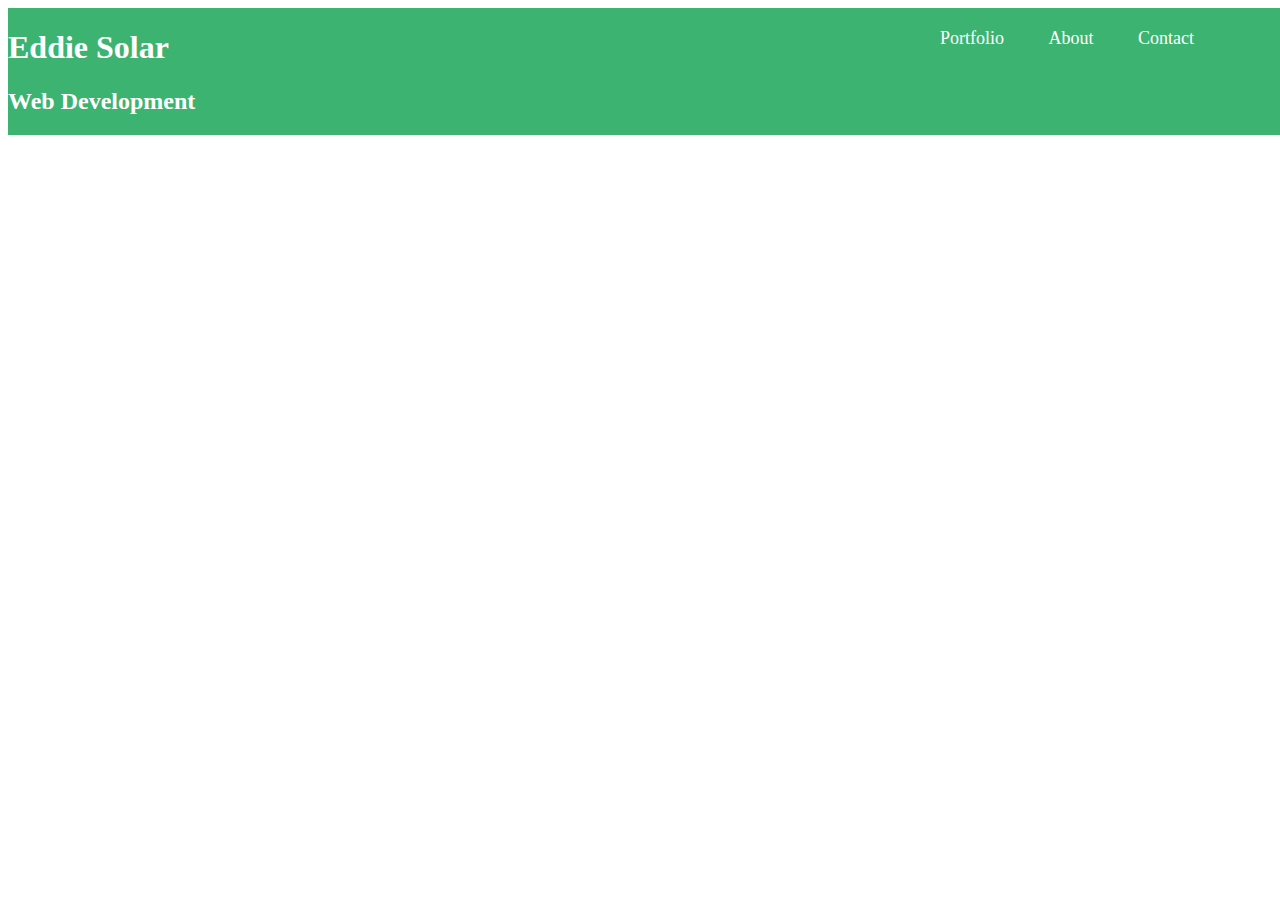
==== index.html @ 8d8a76a5 "started projects layout" ====
<!DOCTYPE html>
<html>
	<head>
		<title>EddieSolar | FrontEnd</title>
	    <meta charset='tf-8'>
	    <meta content='width=device-width, initial-scale=1.0' name='viewport'>
	    <link href='app/bower_components/normalize.css' rel='stylesheet' type='text/css'>
	    <link href='css/main.css' rel='stylesheet' type='text/css'>
	</head>
	<body>
		<header class="l-header">
			<a href="index.html" class="m-logo">
				<h1>Eddie Solar</h1>
				<h2>Web Development</h2>
			</a>
			<nav class="m-navi">
				<ul>
					<li>
						<a href="index.html">Portfolio</a>
					</li>
					<li>
						<a href="about.html">About</a>
					</li>
					<li>
						<a href="contact.html">Contact</a>
					</li>
				</ul>
			</nav>
		</header>
		<section class="l-gallery">
			
		</section>
	</body>
</html>
---- css/main.css ----
html {
  box-sizing: border-box;
  width: 100%; }

*, *:before, *:after {
  box-sizing: inherit; }

body {
  width: 100%; }

header {
  width: 100%;
  float: left; }

a {
  color: white; }
  a:link {
    text-decoration: none; }
  a:visited {
    text-decoration: none; }
  a:hover {
    text-decoration: none; }
  a:active {
    text-decoration: none; }

ul {
  list-style: none; }

.l-header {
  background: #3CB371; }

.m-logo {
  text-align: center; }
  @media screen and (min-width: 660px) {
    .m-logo {
      float: left;
      margin-right: 5%;
      text-align: left;
      width: 45%; } }

.m-navi {
  text-align: center;
  width: 100%;
  background: #90EE90; }
  @media screen and (min-width: 660px) {
    .m-navi {
      background: none;
      float: right;
      font-size: 1.125em;
      margin-right: 5%;
      text-align: right;
      width: 45%; } }
  .m-navi ul {
    margin: 0 10px;
    padding: 0; }
    .m-navi ul li {
      display: inline-block;
      margin: 20px; }

/*# sourceMappingURL=main.css.map */
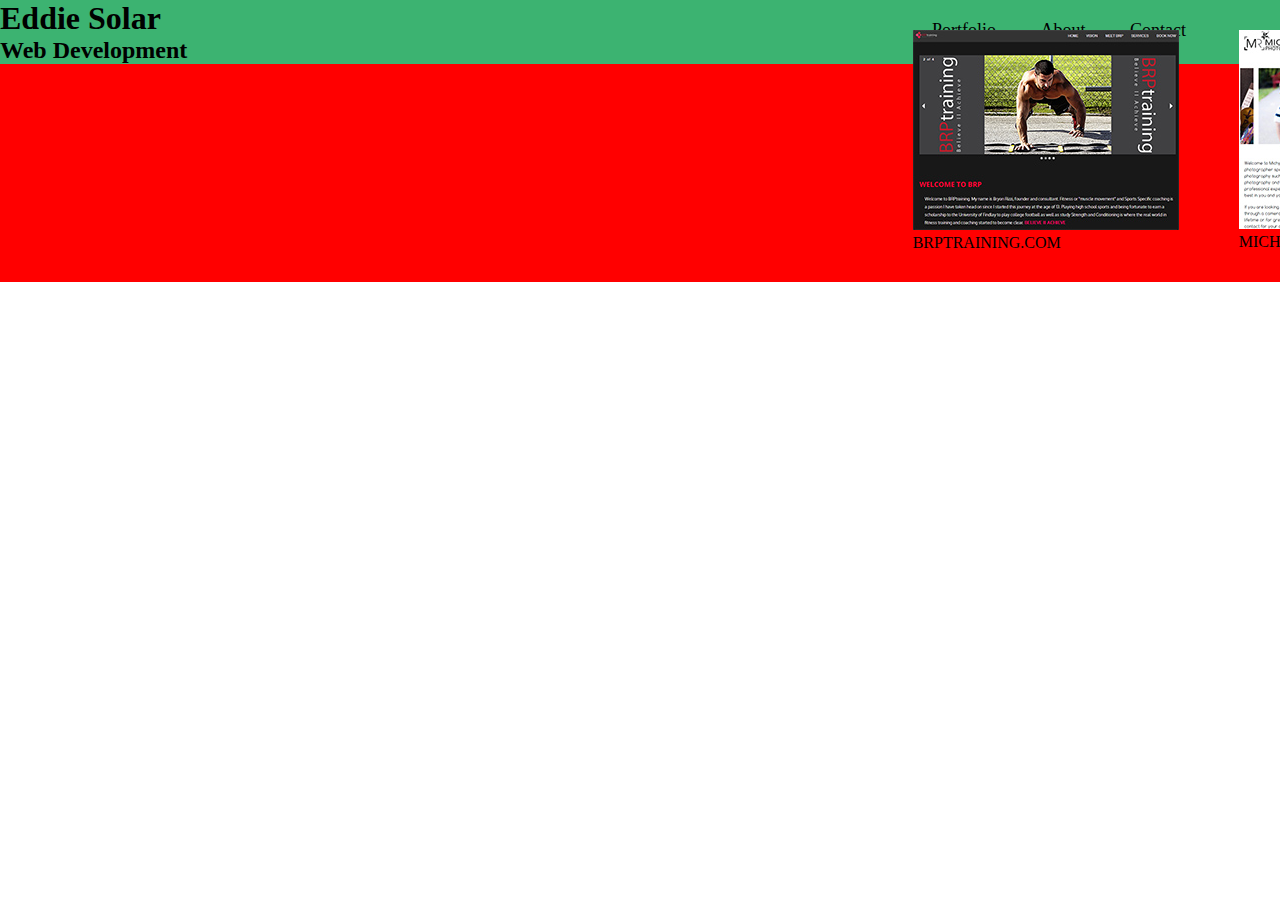
==== commit 9dd180fd: "added more layout" ====
--- a/index.html
+++ b/index.html
@@ -28,7 +28,24 @@
 			</nav>
 		</header>
 		<section class="l-gallery">
-			
+			<ul class="l-gallery-sites">
+	          	<li class="m-site">
+		            <img alt='BRP Training' src='images/brp.jpg'>
+		            <p>
+		              <a href='http://brptraining.com/'>BRPTRAINING.COM</a>
+		            </p>
+	          	</li>
+	          	<li class="m-site">
+		            <img alt='Michy R Photography' src='images/mrp.jpg'>
+		            <p>
+		              <a href='http://michyrphotography.com/'>MICHYRPHOTOGRAPHY.COM</a>
+		            </p>
+		         </li>
+	          	<li class="m-site">
+		            <img alt='Image' src='http://dummyimage.com/266x200/4682b4/b0c4de.jpg&amp;text=Coming+Soon'>
+		            <p>Under Construction</p>
+	          	</li>
+	        </ul>
 		</section>
 	</body>
 </html>--- a/css/main.css
+++ b/css/main.css
@@ -3,7 +3,9 @@
   width: 100%; }
 
 *, *:before, *:after {
-  box-sizing: inherit; }
+  box-sizing: inherit;
+  margin: 0;
+  padding: 0; }
 
 body {
   width: 100%; }
@@ -13,7 +15,7 @@
   float: left; }
 
 a {
-  color: white; }
+  color: black; }
   a:link {
     text-decoration: none; }
   a:visited {
@@ -29,9 +31,16 @@
 .l-header {
   background: #3CB371; }
 
+.l-gallery {
+  background: red; }
+  .l-gallery ul {
+    display: flex;
+    flex-direction: row;
+    justify-content: center; }
+
 .m-logo {
   text-align: center; }
-  @media screen and (min-width: 660px) {
+  @media screen and (min-width: 715px) {
     .m-logo {
       float: left;
       margin-right: 5%;
@@ -42,7 +51,7 @@
   text-align: center;
   width: 100%;
   background: #90EE90; }
-  @media screen and (min-width: 660px) {
+  @media screen and (min-width: 715px) {
     .m-navi {
       background: none;
       float: right;
@@ -57,4 +66,7 @@
       display: inline-block;
       margin: 20px; }
 
+.m-site {
+  margin: 30px; }
+
 /*# sourceMappingURL=main.css.map */
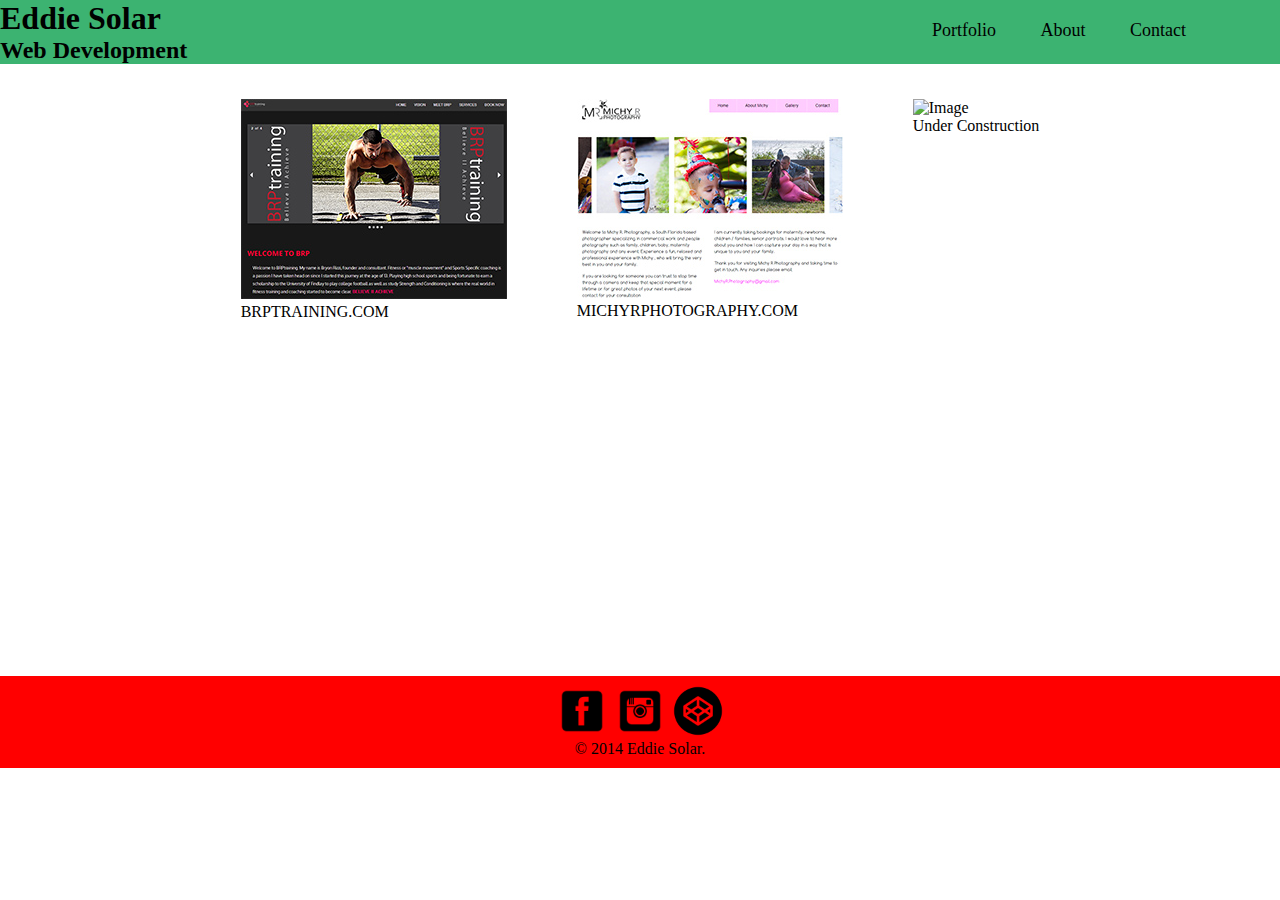
==== commit f0a57286: "added flexbox layout and more styles" ====
--- a/index.html
+++ b/index.html
@@ -40,12 +40,26 @@
 		            <p>
 		              <a href='http://michyrphotography.com/'>MICHYRPHOTOGRAPHY.COM</a>
 		            </p>
-		         </li>
+		        </li>
 	          	<li class="m-site">
 		            <img alt='Image' src='http://dummyimage.com/266x200/4682b4/b0c4de.jpg&amp;text=Coming+Soon'>
 		            <p>Under Construction</p>
 	          	</li>
 	        </ul>
 		</section>
+		<footer>
+			<section class="m-foot">
+		     	<a href='https://www.facebook.com/eddie.solar.3'>
+		        	<img alt='Facebook Logo' class='m-socialicon' src='images/fb.png'>
+		      	</a>
+		      	<a href='https://twitter.com/esolar07'>
+		        	<img alt='Twitter Logo' class='m-socialicon' src='images/ig.png'>
+		      	</a>
+		      	<a href='http://codepen.io/eddie07/'>
+		        	<img alt='CodePen Logo' class='m-socialicon' src='images/cp.png'>
+		      	</a>
+		      	<p>&copy; 2014 Eddie Solar.</p>
+	      	</section>
+	    </footer>
 	</body>
 </html>--- a/css/main.css
+++ b/css/main.css
@@ -28,15 +28,32 @@
 ul {
   list-style: none; }
 
+footer {
+  width: 100%;
+  background: red;
+  margin-top: 25%;
+  padding: 10px; }
+
 .l-header {
-  background: #3CB371; }
+  background: #3CB371;
+  padding-top: 5%; }
+  @media screen and (min-width: 715px) {
+    .l-header {
+      padding-top: 0; } }
 
 .l-gallery {
-  background: red; }
-  .l-gallery ul {
+  width: 90%;
+  margin: 0 auto;
+  padding-top: 20px; }
+  .l-gallery-sites {
+    width: 100%;
     display: flex;
-    flex-direction: row;
+    flex-direction: column;
     justify-content: center; }
+    @media screen and (min-width: 620px) {
+      .l-gallery-sites {
+        flex-direction: row;
+        flex-wrap: wrap; } }
 
 .m-logo {
   text-align: center; }
@@ -67,6 +84,18 @@
       margin: 20px; }
 
 .m-site {
-  margin: 30px; }
+  margin: 35px; }
+
+.m-socialicon {
+  width: 50px;
+  height: 50px;
+  margin: 0 2px; }
+
+.m-foot {
+  width: 50%;
+  margin: 0 auto;
+  text-align: center;
+  font-sizs: 0.75em;
+  /* 1.2px / 16px */ }
 
 /*# sourceMappingURL=main.css.map */
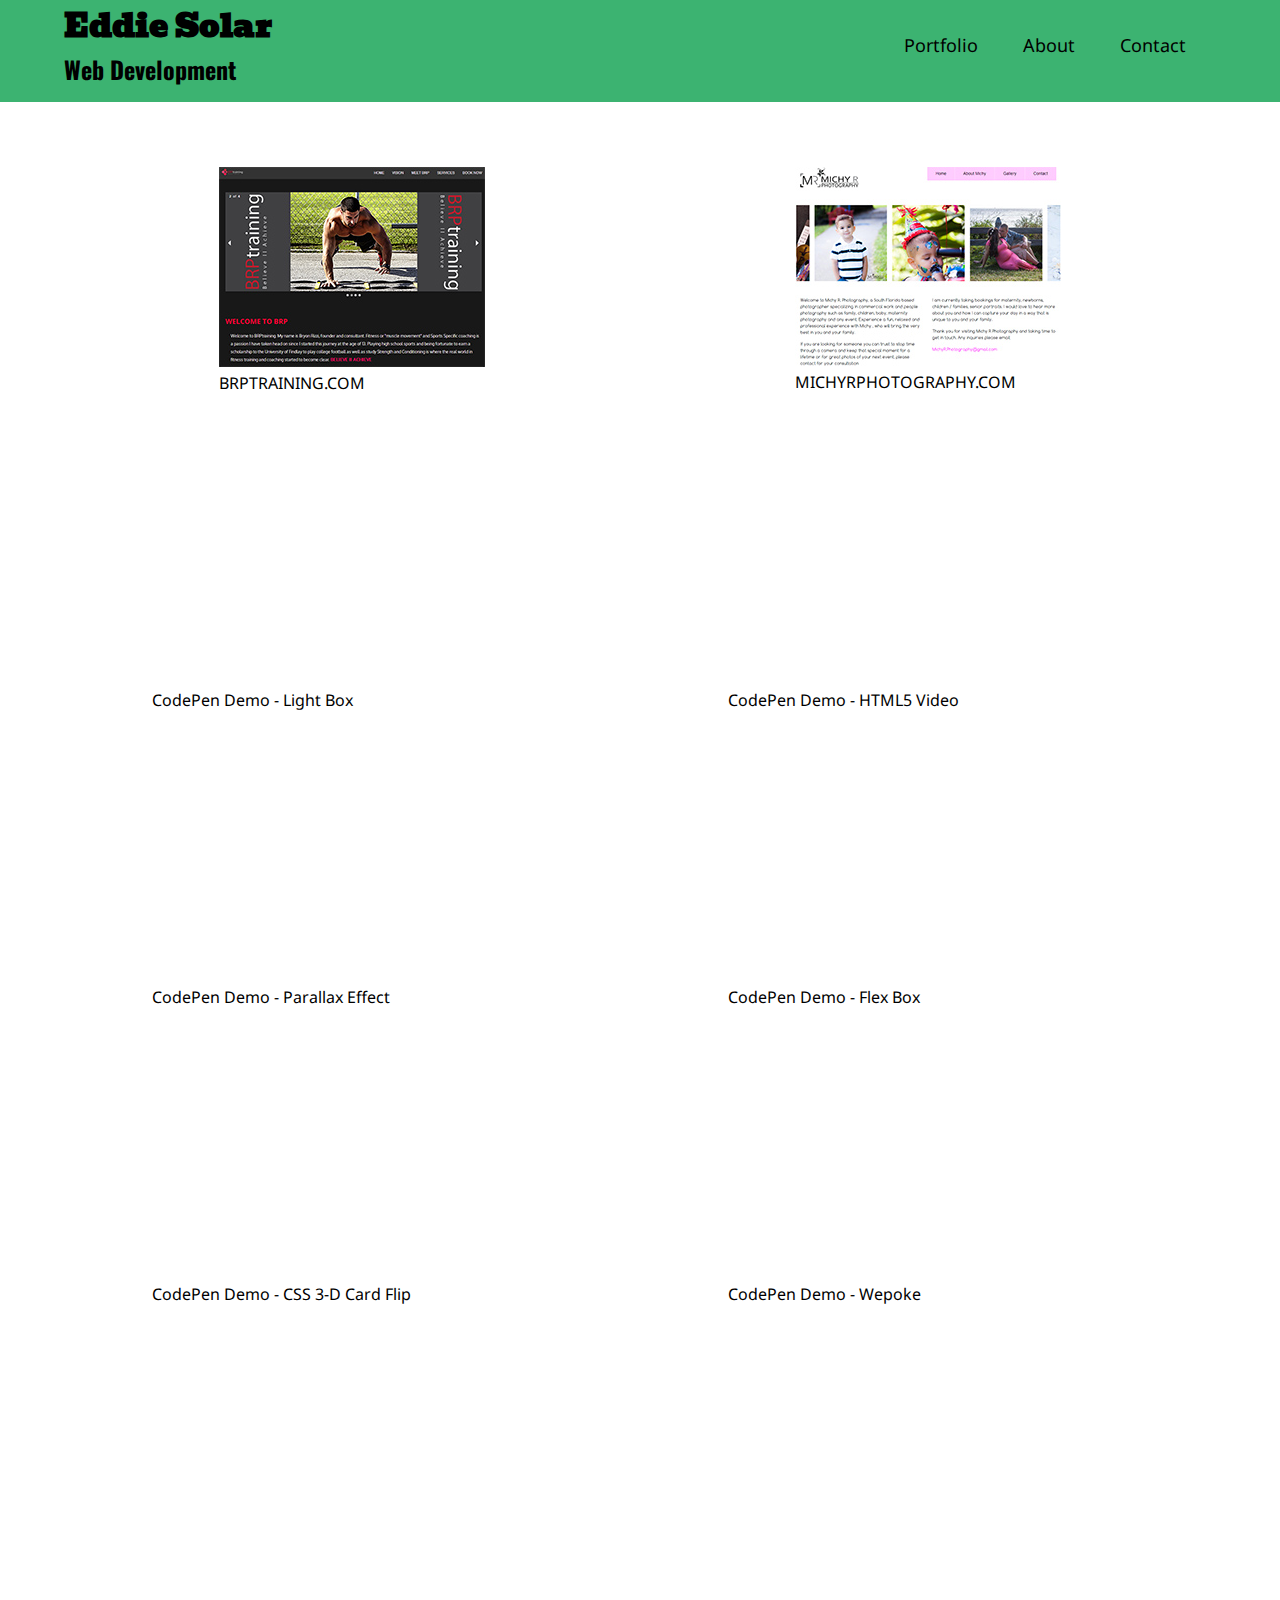
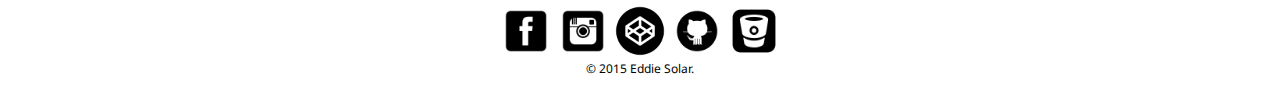
==== commit 55e62acf: "added coodepen demos. more styles" ====
--- a/index.html
+++ b/index.html
@@ -5,7 +5,9 @@
 	    <meta charset='tf-8'>
 	    <meta content='width=device-width, initial-scale=1.0' name='viewport'>
 	    <link href='app/bower_components/normalize.css' rel='stylesheet' type='text/css'>
+	    <link href='http://fonts.googleapis.com/css?family=Droid+Sans|Bevan|Oswald' rel='stylesheet' type='text/css'>
 	    <link href='css/main.css' rel='stylesheet' type='text/css'>
+
 	</head>
 	<body>
 		<header class="l-header">
@@ -41,10 +43,43 @@
 		              <a href='http://michyrphotography.com/'>MICHYRPHOTOGRAPHY.COM</a>
 		            </p>
 		        </li>
+	        </ul>
+		</section>
+
+		<section class="l-gallery">
+			<ul class="l-gallery-sites">
+
+		        <li class="m-site">
+	          		<iframe src="http://codepen.io/eddie07/debug/bgfIB/" width="400" height="200" style="border:none"></iframe>
+		            <!-- <img alt='Image' src='http://dummyimage.com/266x200/4682b4/b0c4de.jpg&amp;text=Coming+Soon'> -->
+		            <p><a href='http://codepen.io/eddie07/pen/bgfIB'/>CodePen Demo - Light Box</a></p>
+	          	</li>
+
+		        <li class="m-site">
+	          		<iframe src="http://codepen.io/eddie07/debug/uIymd/" width="400" height="200" style="border:none"></iframe>
+		            <p><a href='http://codepen.io/eddie07/pen/uIymd?'>CodePen Demo - HTML5 Video</a></p>
+	          	</li>
+
 	          	<li class="m-site">
-		            <img alt='Image' src='http://dummyimage.com/266x200/4682b4/b0c4de.jpg&amp;text=Coming+Soon'>
-		            <p>Under Construction</p>
+	          		<iframe src="http://codepen.io/eddie07/debug/gbmoXJ/?"width="400" height="200" style="border:none"></iframe>
+		            <p><a href='http://codepen.io/eddie07/pen/gbmoXJ'>CodePen Demo - Parallax Effect</a></p>
 	          	</li>
+
+	          	<li class="m-site">
+	          		<iframe src="http://codepen.io/eddie07/debug/xlEtC/?" width="400" height="200" style="border:none"></iframe>
+		            <p><a href='http://codepen.io/eddie07/pen/xlEtC'>CodePen Demo - Flex Box</a></p>
+	          	</li>
+
+	          	<li class="m-site">
+	          		<iframe src="http://codepen.io/eddie07/debug/cvHiC/?" width="400" height="200" style="border:none"></iframe>
+		            <p><a href='http://codepen.io/eddie07/pen/cvHiC'>CodePen Demo - CSS 3-D Card Flip</a></p>
+	          	</li>
+
+	          	<li class="m-site">
+	          		<iframe src="http://s.codepen.io/eddie07/debug/rqdDB?" width="400" height="200" style="border:none"></iframe>
+		            <p><a href='http://codepen.io/eddie07/pen/rqdDB'>CodePen Demo - Wepoke</a></p>
+	          	</li>
+
 	        </ul>
 		</section>
 		<footer>
@@ -58,7 +93,13 @@
 		      	<a href='http://codepen.io/eddie07/'>
 		        	<img alt='CodePen Logo' class='m-socialicon' src='images/cp.png'>
 		      	</a>
-		      	<p>&copy; 2014 Eddie Solar.</p>
+		      	<a href='https://github.com/esolar07'>
+		        	<img alt='GitHub Logo' class='m-socialicon' src='images/gh.png'>
+		      	</a>
+		      	<a href='https://bitbucket.org/dashboard/overview'>
+		        	<img alt='BitBucket Logo' class='m-socialicon' src='images/bb.png'>
+		      	</a>
+		      	<p>&copy; 2015 Eddie Solar.</p>
 	      	</section>
 	    </footer>
 	</body>
--- a/css/main.css
+++ b/css/main.css
@@ -8,7 +8,14 @@
   padding: 0; }
 
 body {
-  width: 100%; }
+  width: 100%;
+  font-family: 'Droid Sans', sans-serif; }
+
+img {
+  max-width: 100%; }
+
+iframe {
+  overflow: hidden; }
 
 header {
   width: 100%;
@@ -25,18 +32,25 @@
   a:active {
     text-decoration: none; }
 
+h1 {
+  font-family: 'Bevan', cursive; }
+
+h2 {
+  font-family: 'Oswald', sans-serif;
+  padding-bottom: 15px; }
+
 ul {
   list-style: none; }
 
 footer {
   width: 100%;
-  background: red;
-  margin-top: 25%;
+  margin-top: 20%;
   padding: 10px; }
 
 .l-header {
   background: #3CB371;
-  padding-top: 5%; }
+  padding-top: 5%;
+  margin-bottom: 30px; }
   @media screen and (min-width: 715px) {
     .l-header {
       padding-top: 0; } }
@@ -55,12 +69,23 @@
         flex-direction: row;
         flex-wrap: wrap; } }
 
+.l-contact, .l-about {
+  width: 60%;
+  margin: 0 auto;
+  padding: 200px 0 30px;
+  font-size: 1.5em; }
+
+@media screen and (min-width: 715px) {
+  .l-about {
+    width: 80%;
+    font-size: 1.5em; } }
+
 .m-logo {
   text-align: center; }
   @media screen and (min-width: 715px) {
     .m-logo {
       float: left;
-      margin-right: 5%;
+      margin-left: 5%;
       text-align: left;
       width: 45%; } }
 
@@ -82,9 +107,60 @@
     .m-navi ul li {
       display: inline-block;
       margin: 20px; }
+      .m-navi ul li a:hover {
+        color: white; }
+      @media screen and (min-width: 715px) {
+        .m-navi ul li {
+          vertical-align: middle;
+          line-height: 50px; } }
 
 .m-site {
-  margin: 35px; }
+  margin: 35px auto;
+  perspective: 250px; }
+  .m-site img {
+    transition: 100ms;
+    transform: translateZ(0px); }
+    .m-site img:hover {
+      box-shadow: 0px 0px 10px rgba(0, 0, 0, 0.8);
+      transform: translateZ(35px) rotate(3deg);
+      z-index: 1; }
+
+.contactMessage {
+  margin-top: 50px; }
+
+.m-contactDetails {
+  margin-top: 25px; }
+
+.m-aboutme {
+  width: 100%;
+  font-size: 1.5em;
+  display: flex;
+  flex-direction: column; }
+  @media screen and (min-width: 715px) {
+    .m-aboutme {
+      flex-direction: row; } }
+
+.aboutCont {
+  width: 100%;
+  margin-top: 50px; }
+  @media screen and (min-width: 715px) {
+    .aboutCont {
+      width: 60%;
+      margin-top: 0; } }
+
+.aboutimage {
+  max-width: 100%;
+  margin: 0 auto; }
+  .aboutimage img {
+    -webkit-clip-path: polygon(50% 0%, 100% 25%, 100% 75%, 50% 100%, 0% 75%, 0% 25%);
+    -moz-clip-path: polygon(50% 0%, 100% 25%, 100% 75%, 50% 100%, 0% 75%, 0% 25%);
+    clip-path: polygon(50% 0%, 100% 25%, 100% 75%, 50% 100%, 0% 75%, 0% 25%); }
+  @media screen and (max-width: 715px) {
+    .aboutimage {
+      display: none; } }
+
+.m-twit {
+  color: #4682B4; }
 
 .m-socialicon {
   width: 50px;
@@ -95,7 +171,6 @@
   width: 50%;
   margin: 0 auto;
   text-align: center;
-  font-sizs: 0.75em;
-  /* 1.2px / 16px */ }
+  font-size: 0.75em; }
 
 /*# sourceMappingURL=main.css.map */
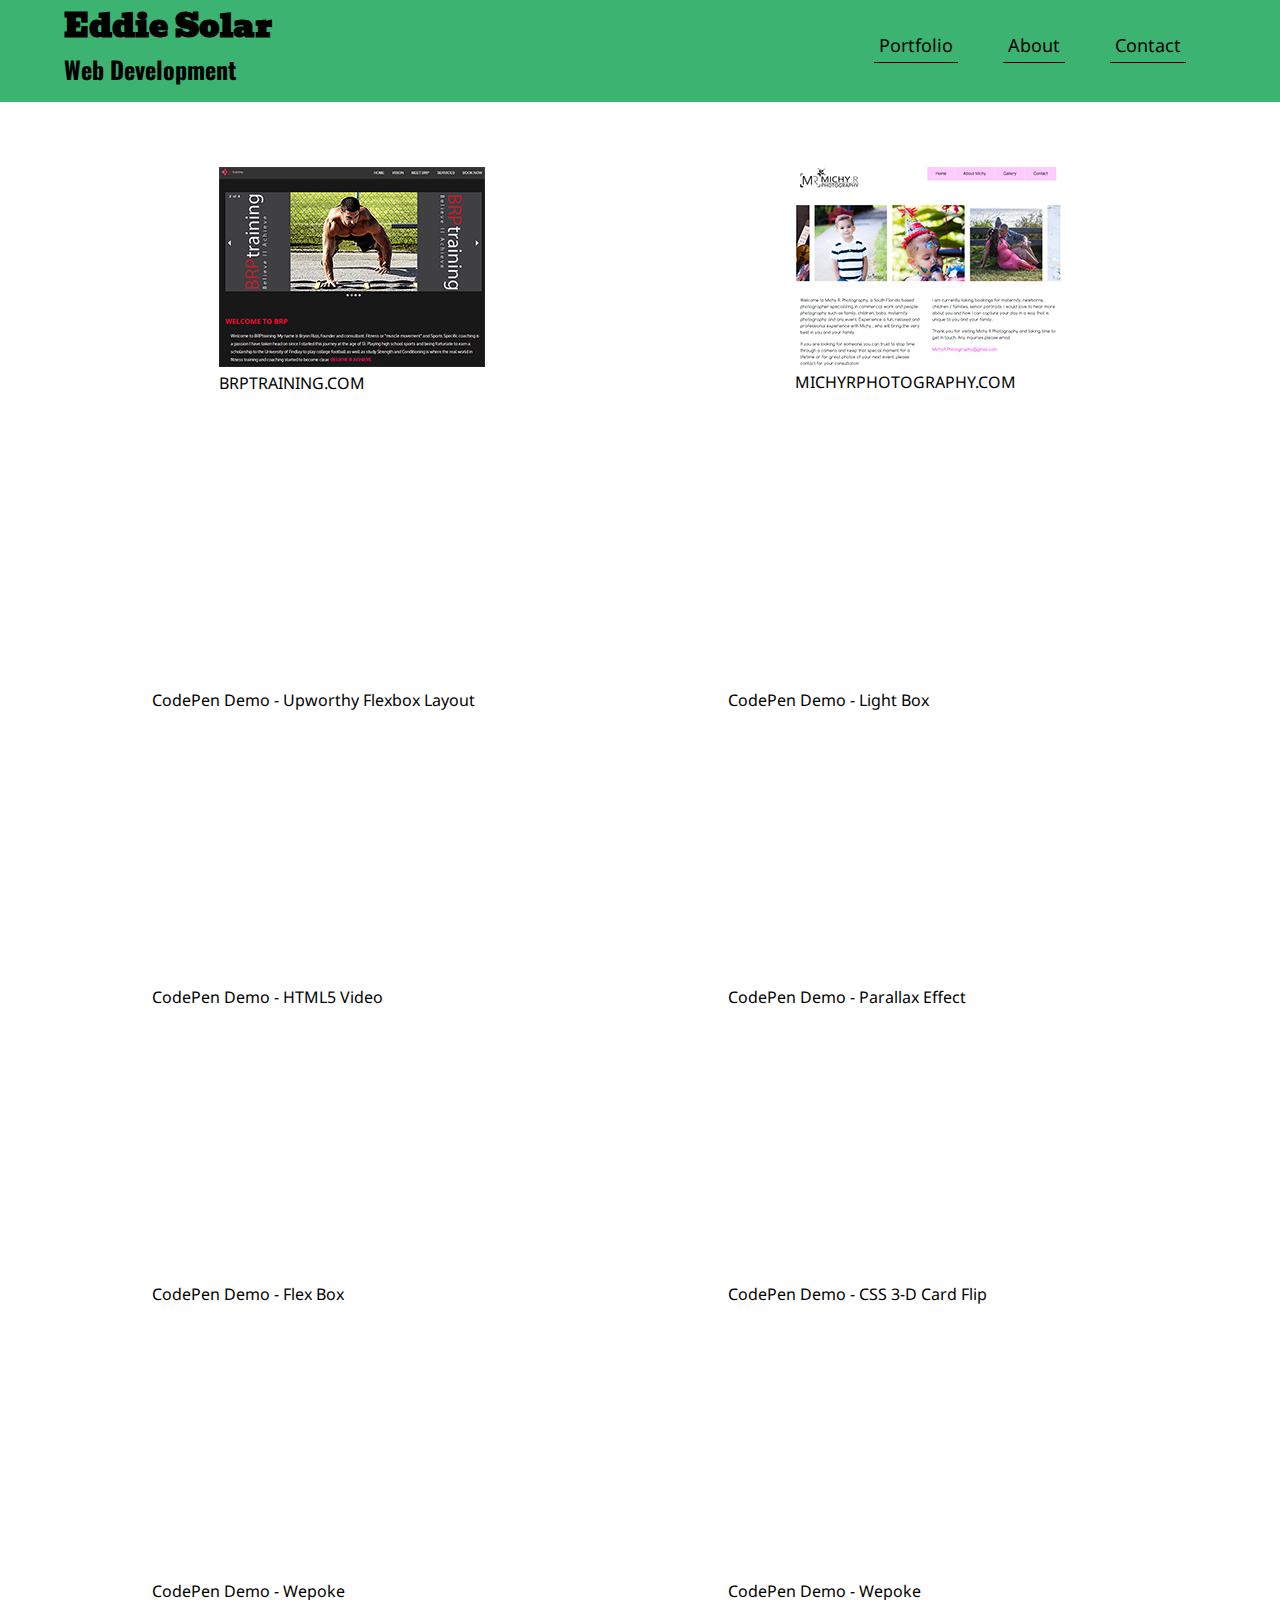
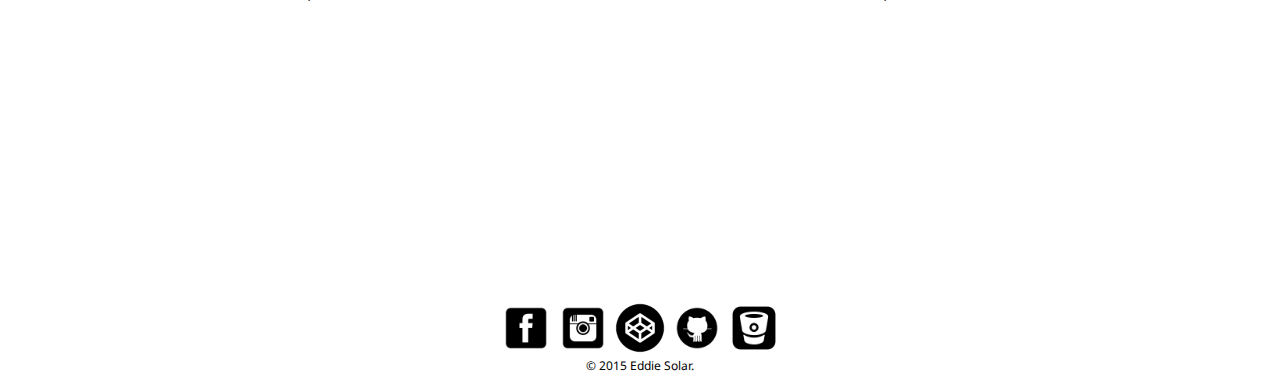
==== commit 6906b752: "fixed layout issue for when window is under 715px" ====
--- a/index.html
+++ b/index.html
@@ -7,7 +7,6 @@
 	    <link href='app/bower_components/normalize.css' rel='stylesheet' type='text/css'>
 	    <link href='http://fonts.googleapis.com/css?family=Droid+Sans|Bevan|Oswald' rel='stylesheet' type='text/css'>
 	    <link href='css/main.css' rel='stylesheet' type='text/css'>
-
 	</head>
 	<body>
 		<header class="l-header">
@@ -48,10 +47,13 @@
 
 		<section class="l-gallery">
 			<ul class="l-gallery-sites">
+				<li class="m-site">
+	          		<iframe src="http://s.codepen.io/eddie07/debug/QwPEGz?"width="400" height="200" style="border:none"></iframe>
+		            <p><a href='http://codepen.io/eddie07/pen/QwPEGz'/>CodePen Demo - Upworthy Flexbox Layout</a></p>
+	          	</li>
 
 		        <li class="m-site">
 	          		<iframe src="http://codepen.io/eddie07/debug/bgfIB/" width="400" height="200" style="border:none"></iframe>
-		            <!-- <img alt='Image' src='http://dummyimage.com/266x200/4682b4/b0c4de.jpg&amp;text=Coming+Soon'> -->
 		            <p><a href='http://codepen.io/eddie07/pen/bgfIB'/>CodePen Demo - Light Box</a></p>
 	          	</li>
 
@@ -79,7 +81,10 @@
 	          		<iframe src="http://s.codepen.io/eddie07/debug/rqdDB?" width="400" height="200" style="border:none"></iframe>
 		            <p><a href='http://codepen.io/eddie07/pen/rqdDB'>CodePen Demo - Wepoke</a></p>
 	          	</li>
-
+				<li class="m-site">
+	          		<iframe src="http://s.codepen.io/eddie07/debug/xbEGJg?" width="400" height="200" style="border:none"></iframe>
+		            <p><a href='http://codepen.io/eddie07/pen/rqdDB'>CodePen Demo - Wepoke</a></p>
+	          	</li>
 	        </ul>
 		</section>
 		<footer>
--- a/css/main.css
+++ b/css/main.css
@@ -9,6 +9,8 @@
 
 body {
   width: 100%;
+  height: auto;
+  min-height: 100% !important;
   font-family: 'Droid Sans', sans-serif; }
 
 img {
@@ -16,6 +18,9 @@
 
 iframe {
   overflow: hidden; }
+  @media screen and (max-width: 715px) {
+    iframe {
+      width: 100%; } }
 
 header {
   width: 100%;
@@ -61,12 +66,18 @@
   padding-top: 20px; }
   .l-gallery-sites {
     width: 100%;
+    margin: 0 auto;
+    display: -ms-flex;
     display: flex;
+    -ms-flex-direction: column;
     flex-direction: column;
+    -ms-justify-content: center;
     justify-content: center; }
     @media screen and (min-width: 620px) {
       .l-gallery-sites {
+        -ms-direction: row;
         flex-direction: row;
+        -ms-flex-wrap: wrap;
         flex-wrap: wrap; } }
 
 .l-contact, .l-about {
@@ -107,8 +118,14 @@
     .m-navi ul li {
       display: inline-block;
       margin: 20px; }
-      .m-navi ul li a:hover {
-        color: white; }
+      .m-navi ul li a {
+        border-bottom: 1px solid;
+        padding: 5px; }
+        .m-navi ul li a:hover {
+          color: white;
+          border-radius: 3px;
+          background: rgba(255, 255, 255, 0.3);
+          transition: background 1.5s; }
       @media screen and (min-width: 715px) {
         .m-navi ul li {
           vertical-align: middle;
